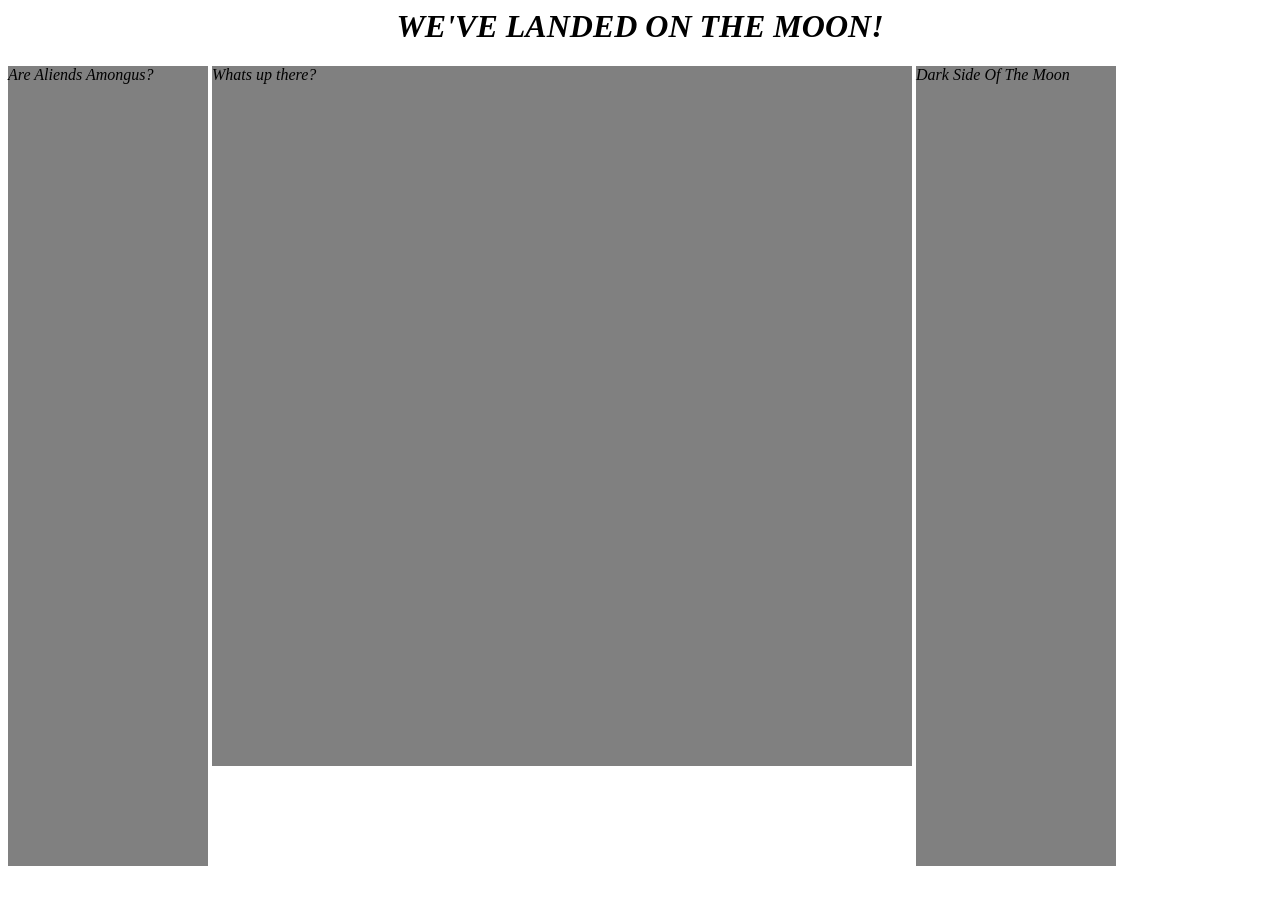
==== challenge/challenge4.html @ 43badf9d "update" ====
<link rel="stylesheet" href="challenge4.css">

<body>
<h1 id="title"style="color: black; "> WE'VE LANDED ON THE MOON! </h1>
<div class="box1">
    <p id="p1">Are Aliends Amongus?</p>
</div>

<div class="box2">
    <p id="p2"> Whats up there?</p>
</div>
<div class="box3">
    <p id="p3"> Dark Side Of The Moon</p>
</div>
</body>
---- challenge/challenge4.css ----
div{
    display: inline-block;
}

#title {
    font-weight: bold;
    font-style: italic;
    margin-left: auto;
    text-align: center;
}
#p1 {
    height: 800px;
    width: 200px;
    font-style: italic;
    background-color: grey;
    margin-left: auto;
    margin-top: auto;
}

#p2 {
    height: 700px;
    width: 700px;
    font-style: italic;
    background-color:grey;
    margin-left: auto;
   margin-top: auto;
}
#p3 {
    height: 800px;
    width: 200px;
    font-style: italic;
    background-color: grey;
    margin-left: auto;
    margin-top: auto;
}


#p1, #p2, #p3 {
    margin-top: auto;
}
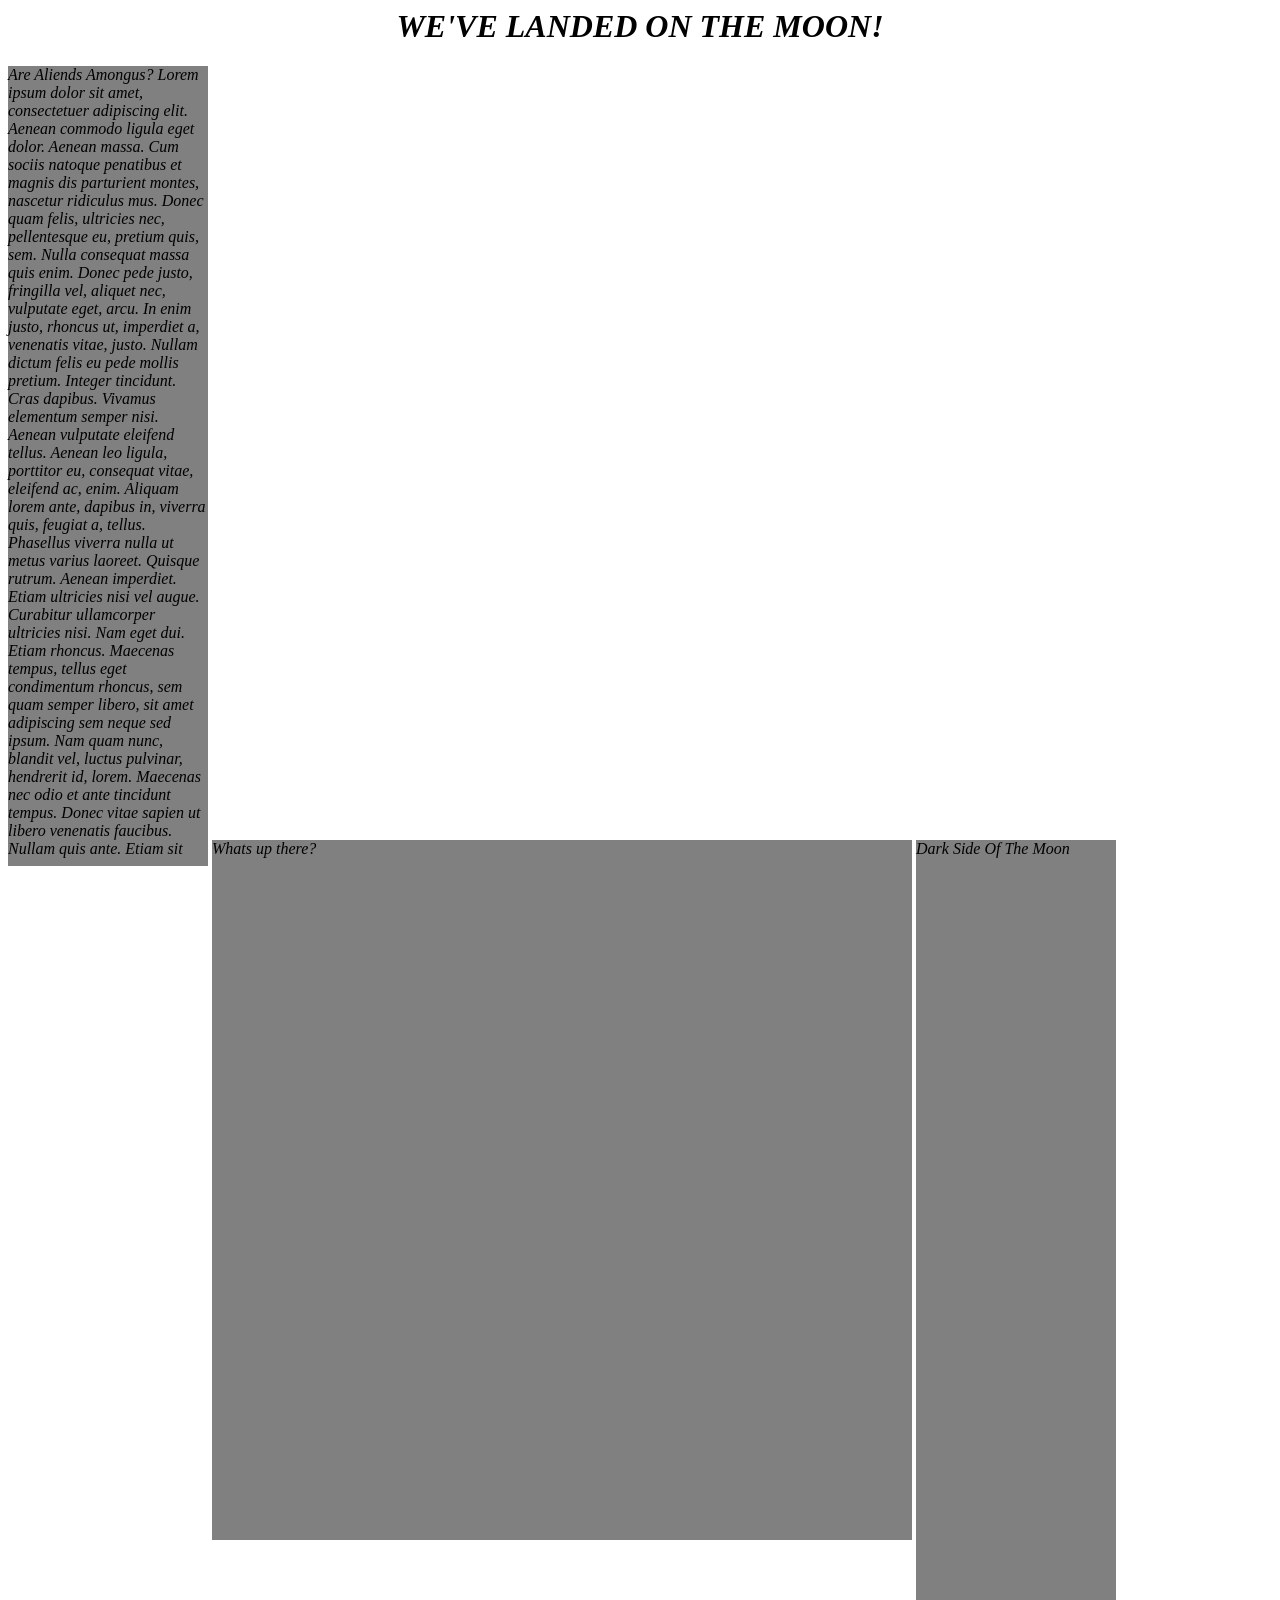
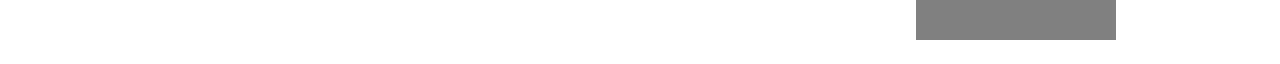
==== commit 77d08247: "update" ====
--- a/challenge/challenge4.html
+++ b/challenge/challenge4.html
@@ -3,7 +3,8 @@
 <body>
 <h1 id="title"style="color: black; "> WE'VE LANDED ON THE MOON! </h1>
 <div class="box1">
-    <p id="p1">Are Aliends Amongus?</p>
+    <p id="p1">Are Aliends Amongus? Lorem ipsum dolor sit amet, consectetuer adipiscing elit. Aenean commodo ligula eget dolor. Aenean massa. Cum sociis natoque penatibus et magnis dis parturient montes, nascetur ridiculus mus. Donec quam felis, ultricies nec, pellentesque eu, pretium quis, sem. Nulla consequat massa quis enim. Donec pede justo, fringilla vel, aliquet nec, vulputate eget, arcu. In enim justo, rhoncus ut, imperdiet a, venenatis vitae, justo. Nullam dictum felis eu pede mollis pretium. Integer tincidunt. Cras dapibus. Vivamus elementum semper nisi. Aenean vulputate eleifend tellus. Aenean leo ligula, porttitor eu, consequat vitae, eleifend ac, enim. Aliquam lorem ante, dapibus in, viverra quis, feugiat a, tellus. Phasellus viverra nulla ut metus varius laoreet. Quisque rutrum. Aenean imperdiet. Etiam ultricies nisi vel augue. Curabitur ullamcorper ultricies nisi. Nam eget dui. Etiam rhoncus. Maecenas tempus, tellus eget condimentum rhoncus, sem quam semper libero, sit amet adipiscing sem neque sed ipsum. Nam quam nunc, blandit vel, luctus pulvinar, hendrerit id, lorem. Maecenas nec odio et ante tincidunt tempus. Donec vitae sapien ut libero venenatis faucibus. Nullam quis ante. Etiam sit
+    </p>
 </div>
 
 <div class="box2">
